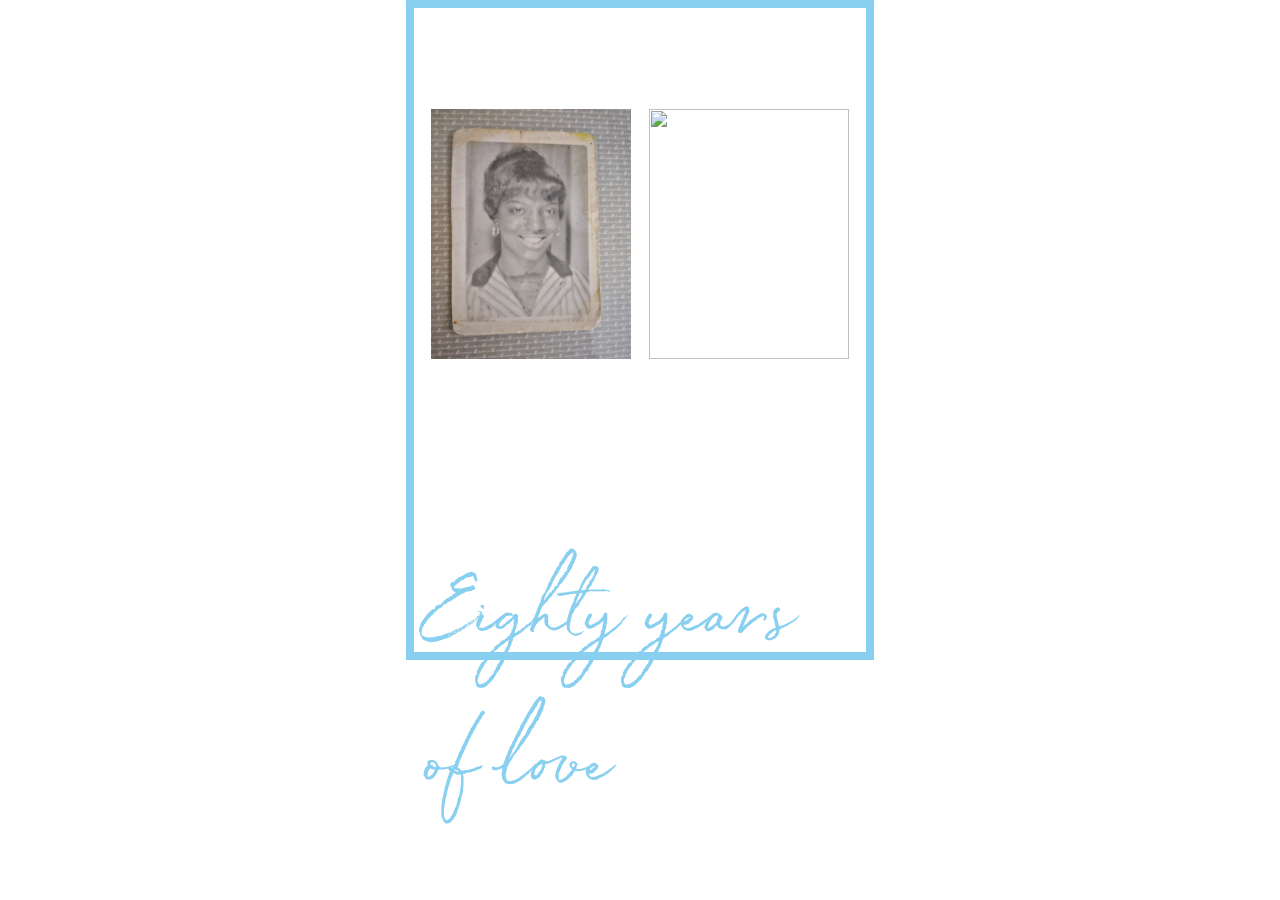
==== photos.html @ dd17b157 "first commit" ====
<!DOCTYPE html>
<html lang="en">
  <head>
    <meta charset="utf-8">
    <meta http-equiv="X-UA-Compatible" content="IE=edge">
    <title>Photos</title>
    <meta name="description" content="">
    <meta name="viewport" content="width=device-width, initial-scale=1">
    <link rel="stylesheet" href="styles.css">
  </head>
<body>
<section class="pictures">
  <img src="/Images/merdas2.png">
  <img src="/Images/merdas1.png">
</section>
<p class="comment">Eighty years of love</p>

</body>
</html>
---- styles.css ----
body {
  width: 4.7084in;
  height: 6.7084in;
  border: 8px solid  #89CFF0;
  margin: 0 auto;
  color:#c0c0c0;
}

  @font-face {
    font-family: 'WhiteOleander';
    src: url('/fonts/WhiteOleander.otf') format('opentype');
}

img {
  width: 200px;
  height: 250px;
}

.pictures {
  display: flex;
  width: 4.7084in;
  height: 4.7084in;
  justify-content: center;
  align-items: center;
  justify-content: space-evenly;
}

.comment {
  display: flex;
  justify-content: center;
  margin-top: 80px;
  font-family: WhiteOleander;
  font-size: 100px;
}


h1 {
  
  font-size: 170px;
  font-family: WhiteOleander;
  color: #c0c0c0;
  margin: 0 aut0;
  margin-top: 30px;
  margin-bottom: 0;
  padding: 0;
  text-align: center;;
  font-weight: 200;
  
}
 .rotate-text {
   transform: rotate(-7deg);
}

.location {
  font-size: 20px;
  font-weight: bold;
  margin: 0px;
  
}

.date {
  margin: 0px;
  padding: 7px;
  font-size: 20px;
  font-weight: bold;
}


.join-us {
  margin-top: 0px;
  margin-bottom: 0;
  font-family: 'Pinyon Script', cursive;
  font-size: 20px;
  font-weight: bold;
}

.name {
  font-family: 'Pinyon Script', cursive;
  font-size: 35px;
  margin: 0px;
  color: #89CFF0;
}

p {
  display: flex;
  justify-content: end;
  padding: 7px;
  color:  #89CFF0;
 
}

.contact-info {
  margin: 0 10px 0px 0;
  padding: 0;
}

.additional-info {
  font-family: 'Pinyon Script', cursive;
  margin: 0 7px 0px 0;
  padding: 0;
  font-size: 15px;
}
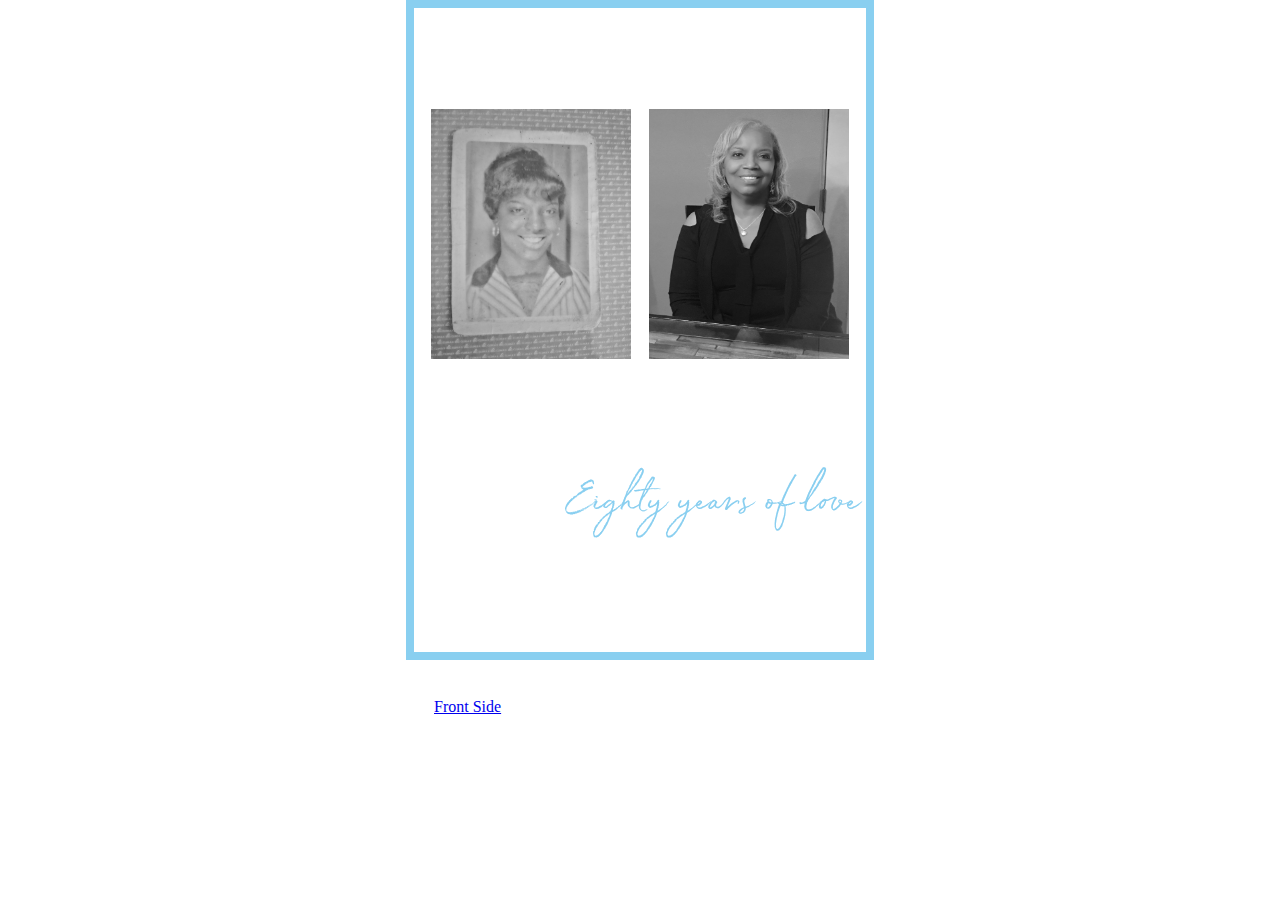
==== commit 25ddf6ee: "css changes" ====
--- a/photos.html
+++ b/photos.html
@@ -10,10 +10,12 @@
   </head>
 <body>
 <section class="pictures">
-  <img src="/Images/merdas2.png">
-  <img src="/Images/merdas1.png">
+  <img src="/Images/merdas2bw.jpeg">
+  <img src="/Images/merdas1bw.jpeg">
 </section>
 <p class="comment">Eighty years of love</p>
-
+<footer class="photos-footer">
+  <a href="index.html">Front Side</a>
+ </footer>
 </body>
 </html>--- a/styles.css
+++ b/styles.css
@@ -27,10 +27,10 @@
 
 .comment {
   display: flex;
-  justify-content: center;
-  margin-top: 80px;
+  justify-content: end;
+  margin: 0;
   font-family: WhiteOleander;
-  font-size: 100px;
+  font-size: 50px;
 }
 
 
@@ -101,5 +101,13 @@
   font-size: 15px;
 }
 
+footer {
+  margin: 20px;
+}
+
+.photos-footer {
+  margin-top: 150px
+}
 
 
+
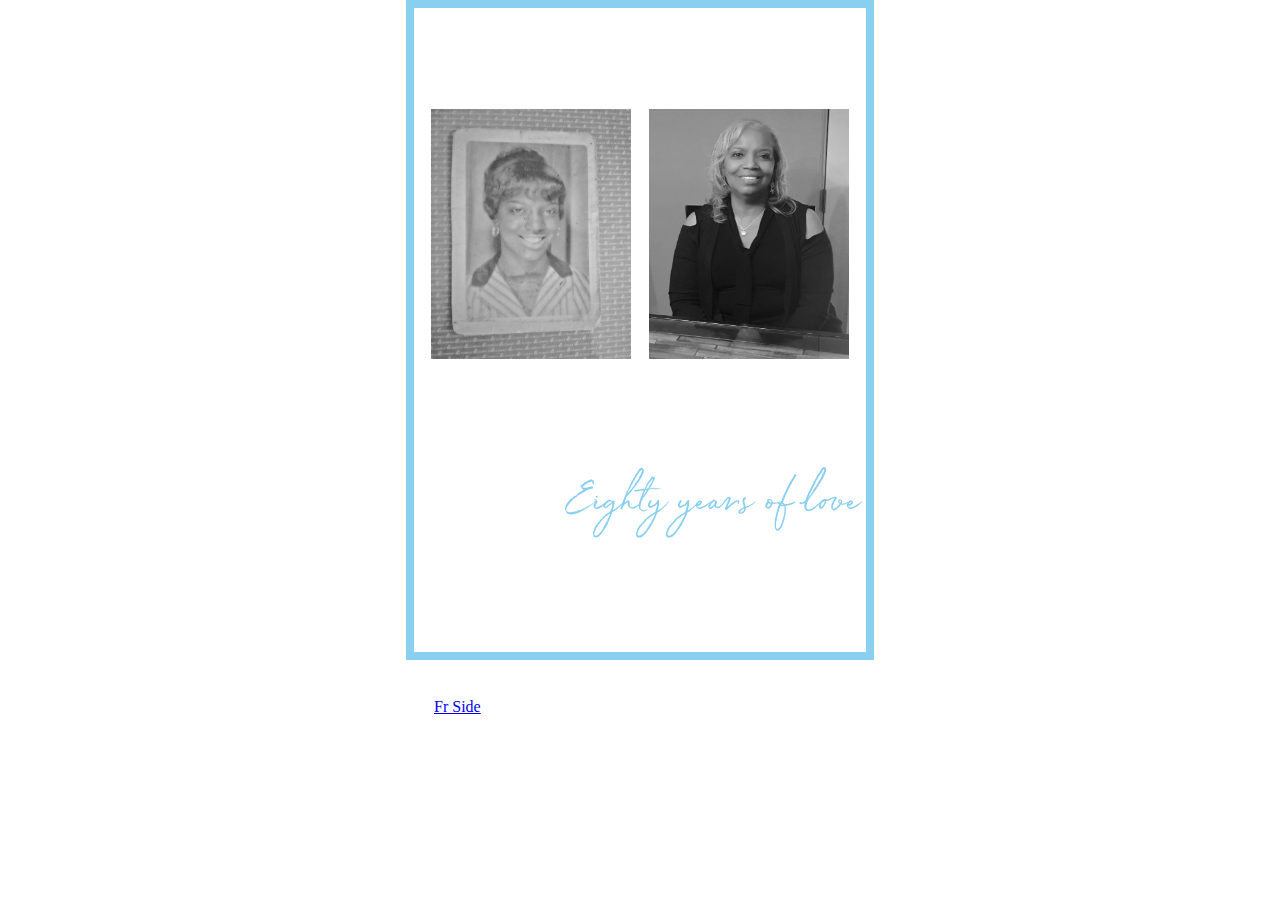
==== commit 16017c31: "css changes" ====
--- a/photos.html
+++ b/photos.html
@@ -15,7 +15,7 @@
 </section>
 <p class="comment">Eighty years of love</p>
 <footer class="photos-footer">
-  <a href="index.html">Front Side</a>
+  <a href="index.html">Fr Side</a>
  </footer>
 </body>
 </html>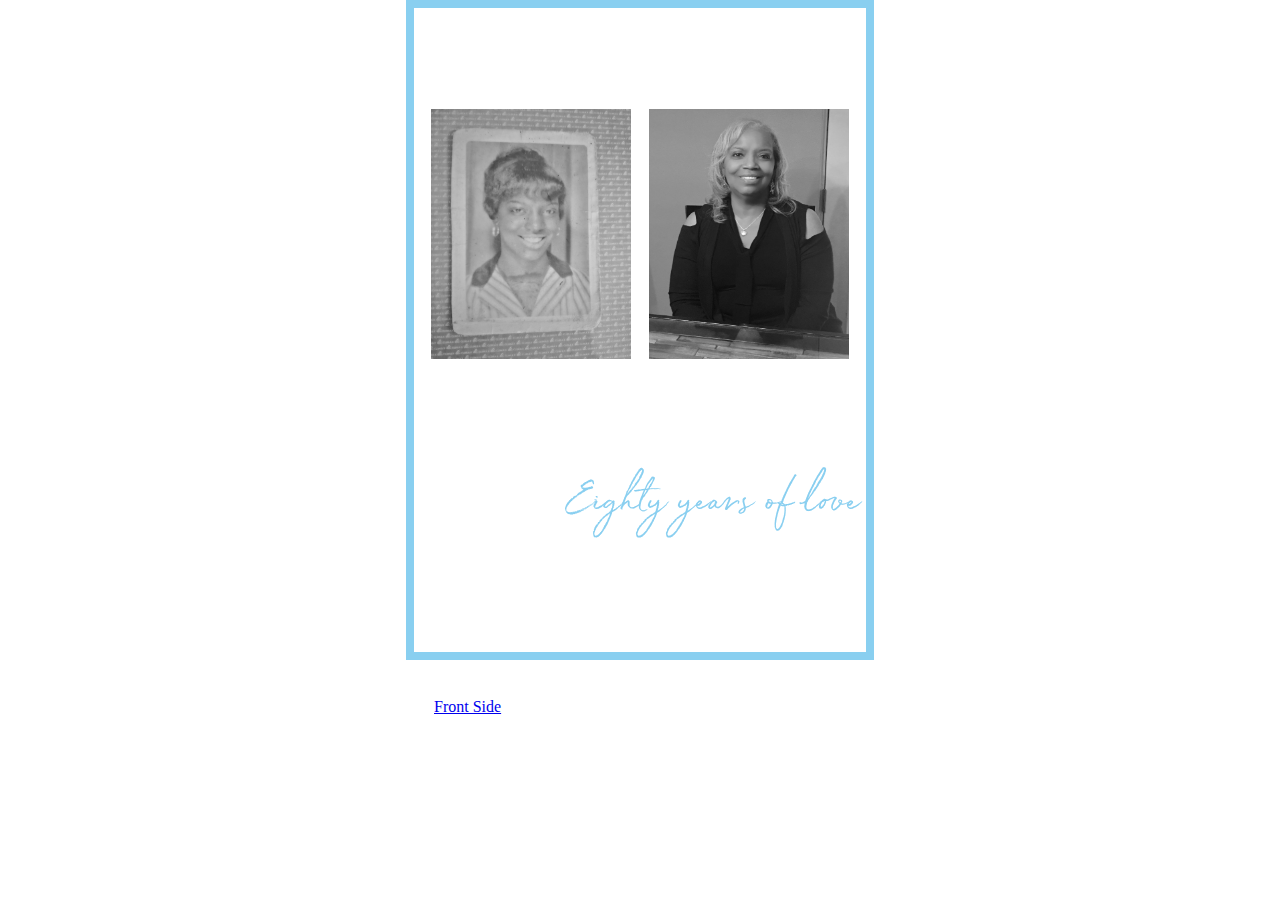
==== commit 95032c91: "Merge remote changes" ====
--- a/photos.html
+++ b/photos.html
@@ -15,7 +15,7 @@
 </section>
 <p class="comment">Eighty years of love</p>
 <footer class="photos-footer">
-  <a href="index.html">Fr Side</a>
+  <a href="index.html">Front Side</a>
  </footer>
 </body>
 </html>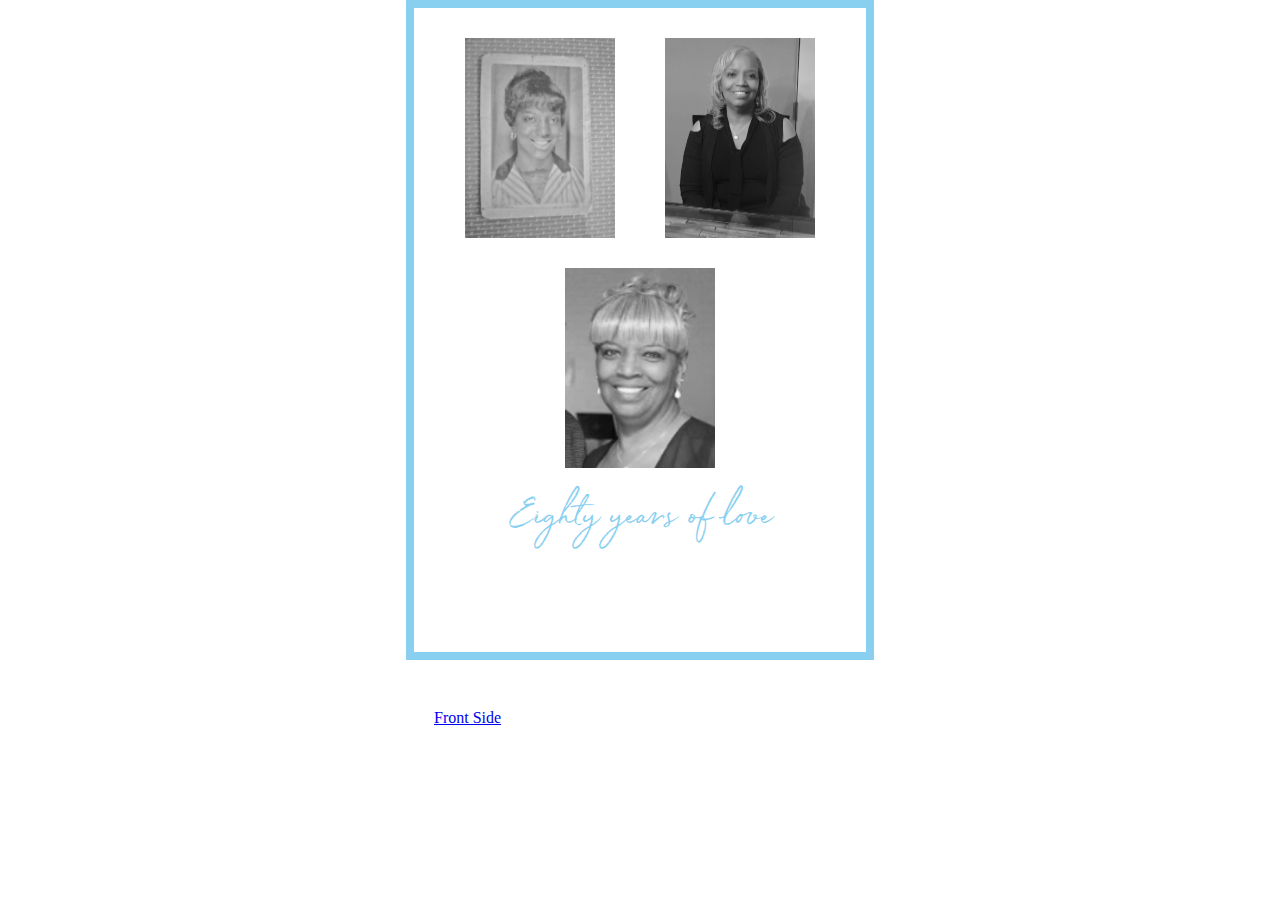
==== commit 65352a23: "slid down font add pictures" ====
--- a/photos.html
+++ b/photos.html
@@ -13,6 +13,9 @@
   <img src="/Images/merdas2bw.jpeg">
   <img src="/Images/merdas1bw.jpeg">
 </section>
+<section class="picturebtm">
+  <img src="/Images/merdas3bw.jpeg">
+</section>
 <p class="comment">Eighty years of love</p>
 <footer class="photos-footer">
   <a href="index.html">Front Side</a>
--- a/styles.css
+++ b/styles.css
@@ -12,25 +12,33 @@
 }
 
 img {
-  width: 200px;
-  height: 250px;
+  width: 150px;
+  height: 200px;
+  
 }
 
 .pictures {
   display: flex;
   width: 4.7084in;
-  height: 4.7084in;
+  height: 2.7084in;
   justify-content: center;
   align-items: center;
   justify-content: space-evenly;
 }
 
+.picturebtm {
+  display: flex;
+  justify-content: center;
+  margin: 0;
+}
+
 .comment {
   display: flex;
-  justify-content: end;
+  justify-content: center;
   margin: 0;
+  margin-top: 10px;
   font-family: WhiteOleander;
-  font-size: 50px;
+  font-size: 45px;
 }
 
 
@@ -55,7 +63,14 @@
   font-size: 20px;
   font-weight: bold;
   margin: 0px;
+  margin-top: 10px;
+  padding: 0;
   
+}
+
+.location2 {
+  margin: 0;
+  margin-bottom: 20px;
 }
 
 .date {
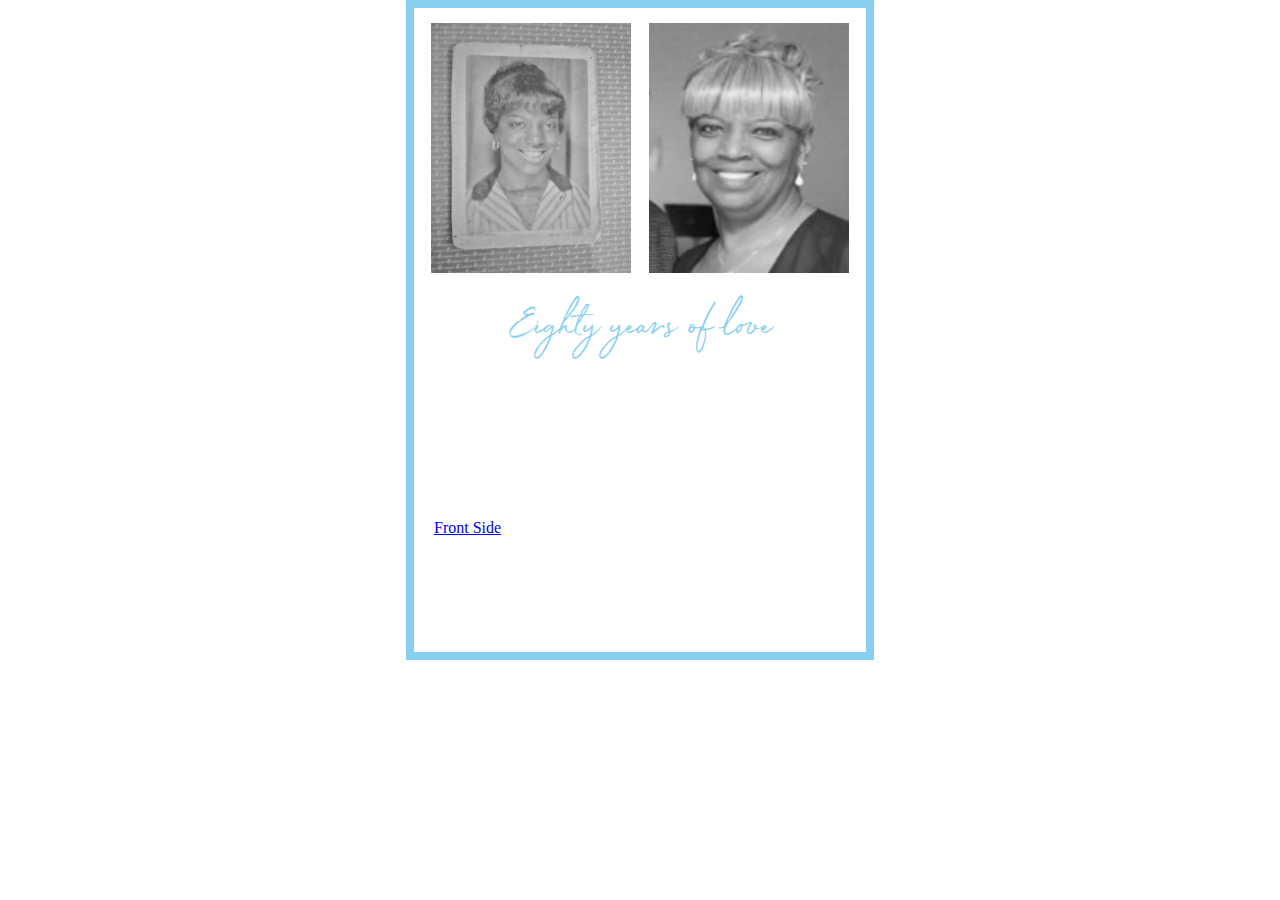
==== commit a0557db9: "css" ====
--- a/photos.html
+++ b/photos.html
@@ -11,11 +11,9 @@
 <body>
 <section class="pictures">
   <img src="/Images/merdas2bw.jpeg">
-  <img src="/Images/merdas1bw.jpeg">
-</section>
-<section class="picturebtm">
   <img src="/Images/merdas3bw.jpeg">
 </section>
+
 <p class="comment">Eighty years of love</p>
 <footer class="photos-footer">
   <a href="index.html">Front Side</a>
--- a/styles.css
+++ b/styles.css
@@ -12,8 +12,9 @@
 }
 
 img {
-  width: 150px;
-  height: 200px;
+  width: 200px;
+  height: 250px;
+  margin: 0px;
   
 }
 
@@ -24,12 +25,14 @@
   justify-content: center;
   align-items: center;
   justify-content: space-evenly;
+  margin-top: 10px;
 }
 
 .picturebtm {
   display: flex;
   justify-content: center;
   margin: 0;
+  margin-top: 10px;
 }
 
 .comment {
@@ -64,7 +67,7 @@
   font-weight: bold;
   margin: 0px;
   margin-top: 10px;
-  padding: 0;
+  padding: 0 7px 0 0;
   
 }
 
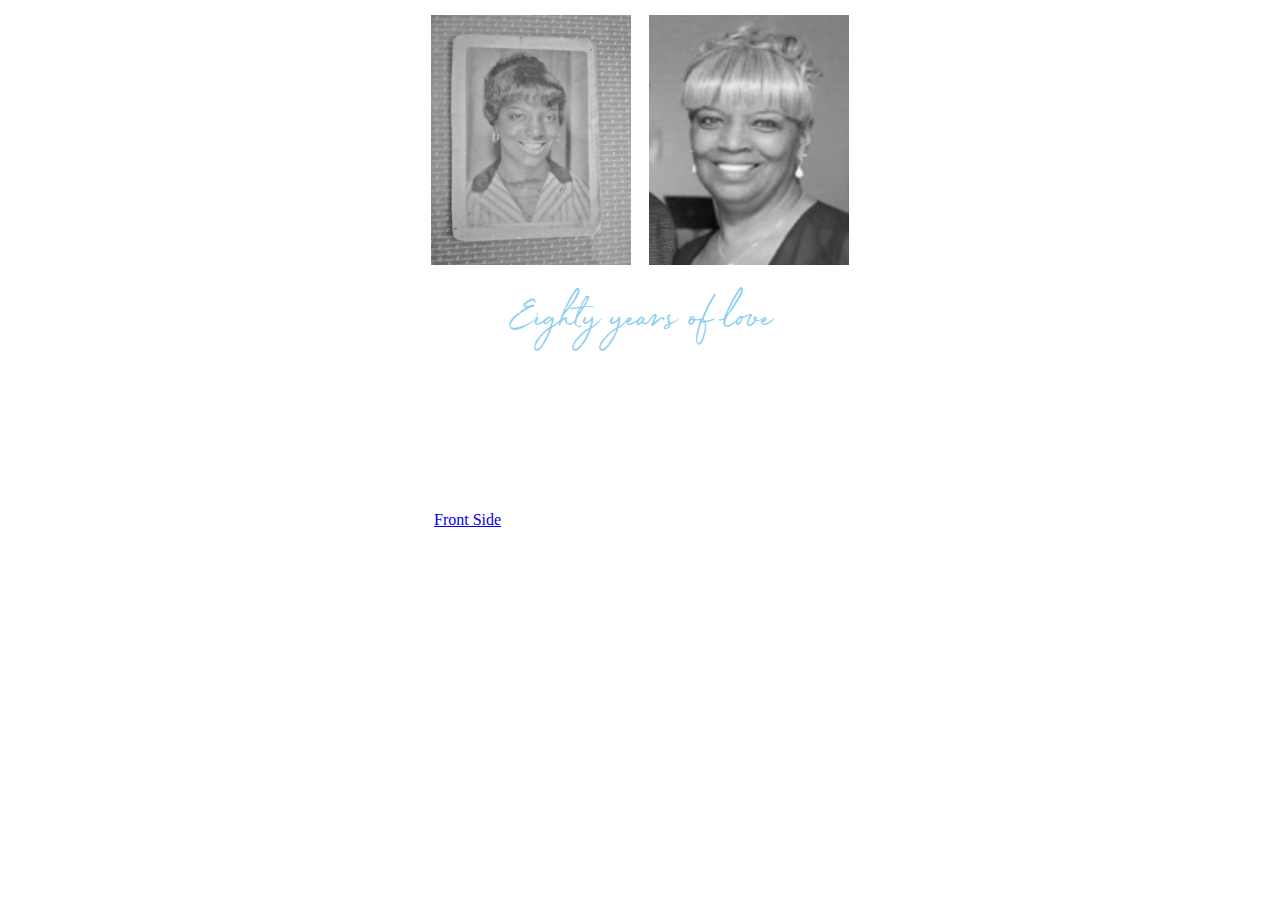
==== commit df7de0ef: "css" ====
--- a/photos.html
+++ b/photos.html
@@ -8,12 +8,11 @@
     <meta name="viewport" content="width=device-width, initial-scale=1">
     <link rel="stylesheet" href="styles.css">
   </head>
-<body>
+<body class="photoborder">
 <section class="pictures">
   <img src="/Images/merdas2bw.jpeg">
   <img src="/Images/merdas3bw.jpeg">
 </section>
-
 <p class="comment">Eighty years of love</p>
 <footer class="photos-footer">
   <a href="index.html">Front Side</a>
--- a/styles.css
+++ b/styles.css
@@ -4,6 +4,10 @@
   border: 8px solid  #89CFF0;
   margin: 0 auto;
   color:#c0c0c0;
+}
+
+.photoborder {
+  border: none;
 }
 
   @font-face {
